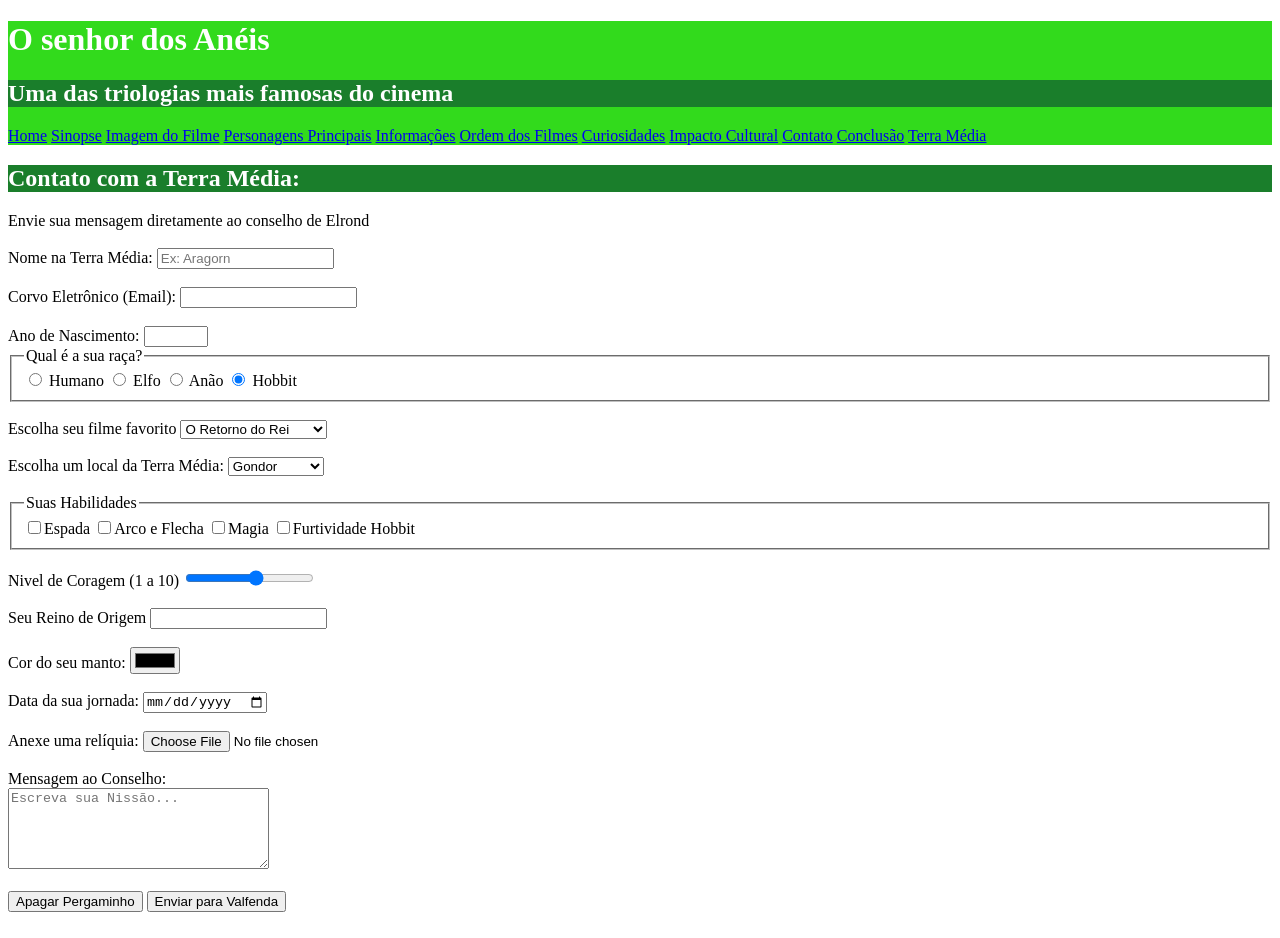
==== adventure.html @ 19b3b3d7 "trabalho para entregar" ====
<!DOCTYPE html>
<html lang="pt-br">
<head>
    <meta charset="UTF-8">
    <meta name="viewport" content="width=device-width, initial-scale=1.0">
    <link rel="stylesheet" href="style.css">
    <title>Contato com a Terra Média</title>
</head>
<body>
    <div id="titulo_principal">
            <h1> O senhor dos Anéis</h1>
            <h2 class="titulo_secundario">Uma das triologias mais famosas do cinema</h2>
                <nav>
                    <a href="index.html">Home</a>
                    <a href="sinopse.html">Sinopse</a>
                    <a href="imagemfilme.html">Imagem do Filme</a>
                    <a href="personagens.html">Personagens Principais</a>
                    <a href="informações.html">Informações</a>
                    <a href="ordemDosFilmes.html">Ordem dos Filmes</a>
                    <a href="curiosidades.html">Curiosidades</a>
                    <a href="impacto.html">Impacto Cultural</a>
                    <a href="contato.html">Contato</a>
                    <a href="#conclusao">Conclusão</a>
                    <a href="adventure.html">Terra Média</a>
                </nav>
    </div>

    <h2 class="titulo_secundario">Contato com a Terra Média:</h2>
        Envie sua mensagem diretamente ao conselho de Elrond<br><br>

    <form action="processa.php" method="get" autocomplete="off">
        <label for="nomepessoa">Nome na Terra Média:</label>
            <input type="text" name="nomepessoa" 
            id="nomepessoa" minlength="3" maxlength="15"
             required placeholder="Ex: Aragorn"><br><br>
        <label for="email">Corvo Eletrônico (Email):</label>
                <input type="email" name="email" id="email" required placeholder=""><br><br>
        <label for="email">Ano de Nascimento:</label>
                <input type="number" name="ano" max="2026" min="1900" required placeholder="">
    <fieldset>
        <legend>Qual é a sua raça?</legend>
                
                <input type="radio" name="filme" value="Humano" checked type="Humano" id="Humano" for="Humano">
                <label for="id">Humano</label>

                <input type="radio" name="filme" value="Elfo" checked type="Elfo" id="Elfo" for="Elfo">
                <label for="id">Elfo</label>

                <input type="radio" name="filme" value="Anão" checked type="Anão" id="Anão" for="Anão">
                <label for="id">Anão</label>

                <input type="radio" name="filme" value="Hobbit" checked type="Hobbit" id="Hobbit" for="Hobbit">
                <label for="id">Hobbit</label>
    </fieldset><br>

    Escolha seu filme favorito 
            <select>
                <option value="filme 1">A Sociedade do Anel</option>
                <option value="filme 2">As Duas Torres</option>
                <option selected value="filme 3">O Retorno do Rei</option>
            </select><br><br>
    Escolha um local da Terra Média:
    <select id="lista_suspensa" name="lista">
            <optgroup label="Reino dos Homens">
                <option value="Gondor">Gondor</option>
                <option value="Rohan">Rohan</option>
            </optgroup>
            <optgroup label="Terras Elficas">
                <option value="Valfenda">Valfenda</option>
                <option value="Lothlórien">Lothlórien</option>
            </optgroup>
            <optgroup label="Outros">
                <option value="Mordor">Mordor</option>
                <option value="Condado">Condado</option>
            </optgroup>
    </select><br><br>
    <fieldset> 
            <legend>Suas Habilidades</legend>
            <label><input type="checkbox" name="Espada" value="Espada">Espada</label>
            <label><input type="checkbox" name="Arco e Flecha" value="Arco e Flecha">Arco e Flecha</label>
            <label><input type="checkbox" name="Magia" value="Magia">Magia</label>
            <label><input type="checkbox" name="Furtividade Hobbit" value="Furtividade Hobbit">Furtividade Hobbit</label>
    </fieldset><br>
    Nivel de Coragem (1 a 10)
    <input type="range" max="10" min="1" id="nivel" name="nivel"><br><br>
    <label for="Seu Reino de Origem">Seu Reino de Origem</label>
    <!-- Datalist Paises da Terra Média-->
            <input type="text" id="busca_datalist" list="países">
            <datalist id="países">
                <option>Gondor</option>
                <option>Rohan</option>
                <option>Mordor</option>
                <option>Condado</option>
            </datalist><br><br>
    <label for="cor">Cor do seu manto:</label>
    <input type="color" id="cor" name="cor"><br><br>
    <label for="data">Data da sua jornada:</label>
    <input type="date" name="data" id="data"><br><br>
    <label for="arquivo">Anexe uma relíquia:</label>
    <input type="file" id="arquivo" name="arquivo"><br><br>
    Mensagem ao Conselho:<br>
    <textarea cols="30" rows="5" name="descrição" id="descrição" required placeholder="Escreva sua Nissão..."></textarea><br><br>
    <button type="reset">Apagar Pergaminho</button>
    <button type="submit">Enviar para Valfenda</button><br><br>
</body>
</html>
---- style.css ----
#titulo_principal{
            background-color: #32da1c;
            color:white;
 }
.titulo_secundario{
             background-color: #1a7e2b;
             color: white;
}
#layout{
        display: flex;
}
.rodape{
    text-align: center;
}
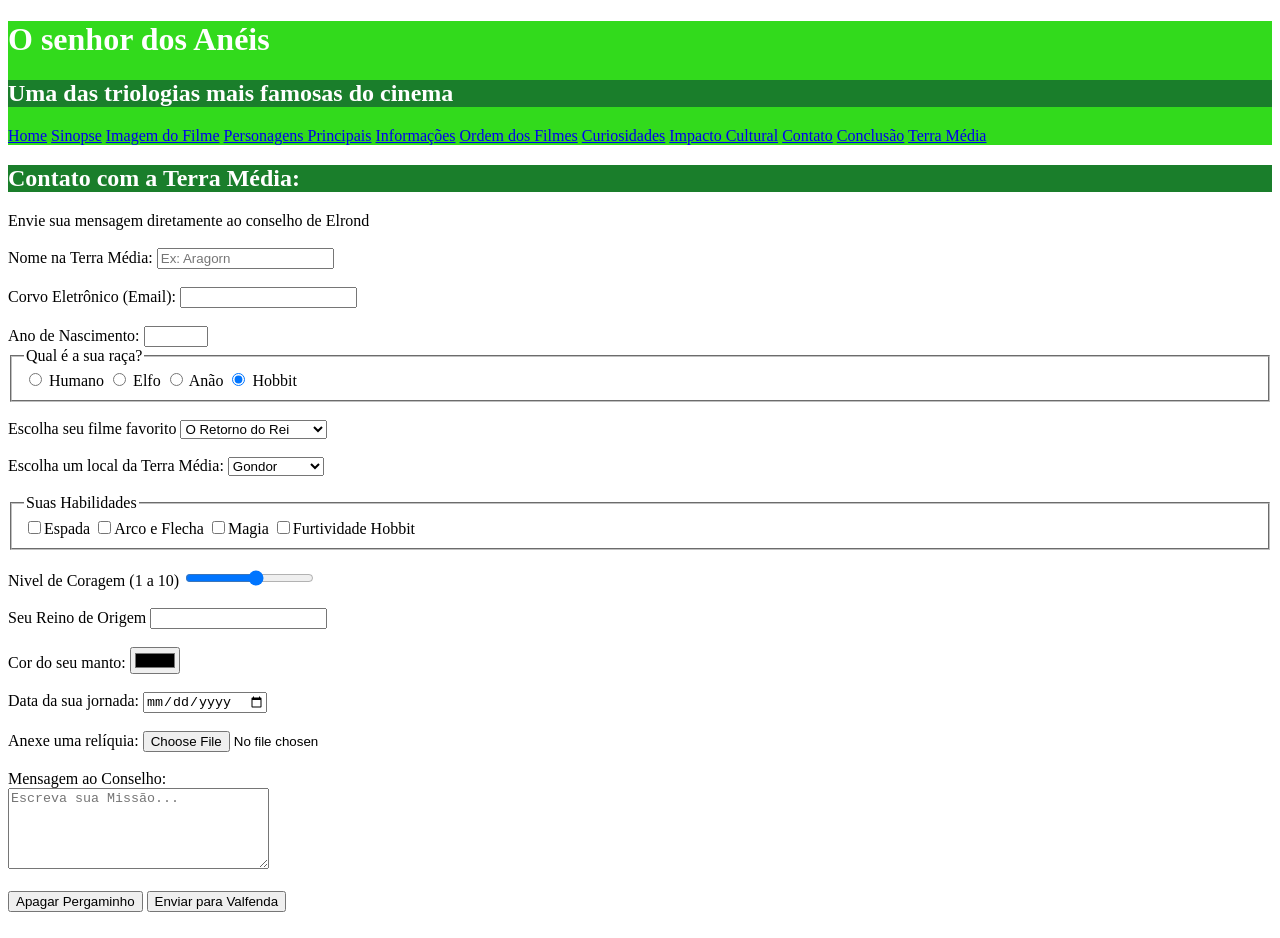
==== commit f8c072da: "modificacoes" ====
--- a/adventure.html
+++ b/adventure.html
@@ -35,7 +35,7 @@
              required placeholder="Ex: Aragorn"><br><br>
         <label for="email">Corvo Eletrônico (Email):</label>
                 <input type="email" name="email" id="email" required placeholder=""><br><br>
-        <label for="email">Ano de Nascimento:</label>
+        <label for="ano">Ano de Nascimento:</label>
                 <input type="number" name="ano" max="2026" min="1900" required placeholder="">
     <fieldset>
         <legend>Qual é a sua raça?</legend>
@@ -99,7 +99,7 @@
     <label for="arquivo">Anexe uma relíquia:</label>
     <input type="file" id="arquivo" name="arquivo"><br><br>
     Mensagem ao Conselho:<br>
-    <textarea cols="30" rows="5" name="descrição" id="descrição" required placeholder="Escreva sua Nissão..."></textarea><br><br>
+    <textarea cols="30" rows="5" name="descrição" id="descrição" required placeholder="Escreva sua Missão..."></textarea><br><br>
     <button type="reset">Apagar Pergaminho</button>
     <button type="submit">Enviar para Valfenda</button><br><br>
 </body>
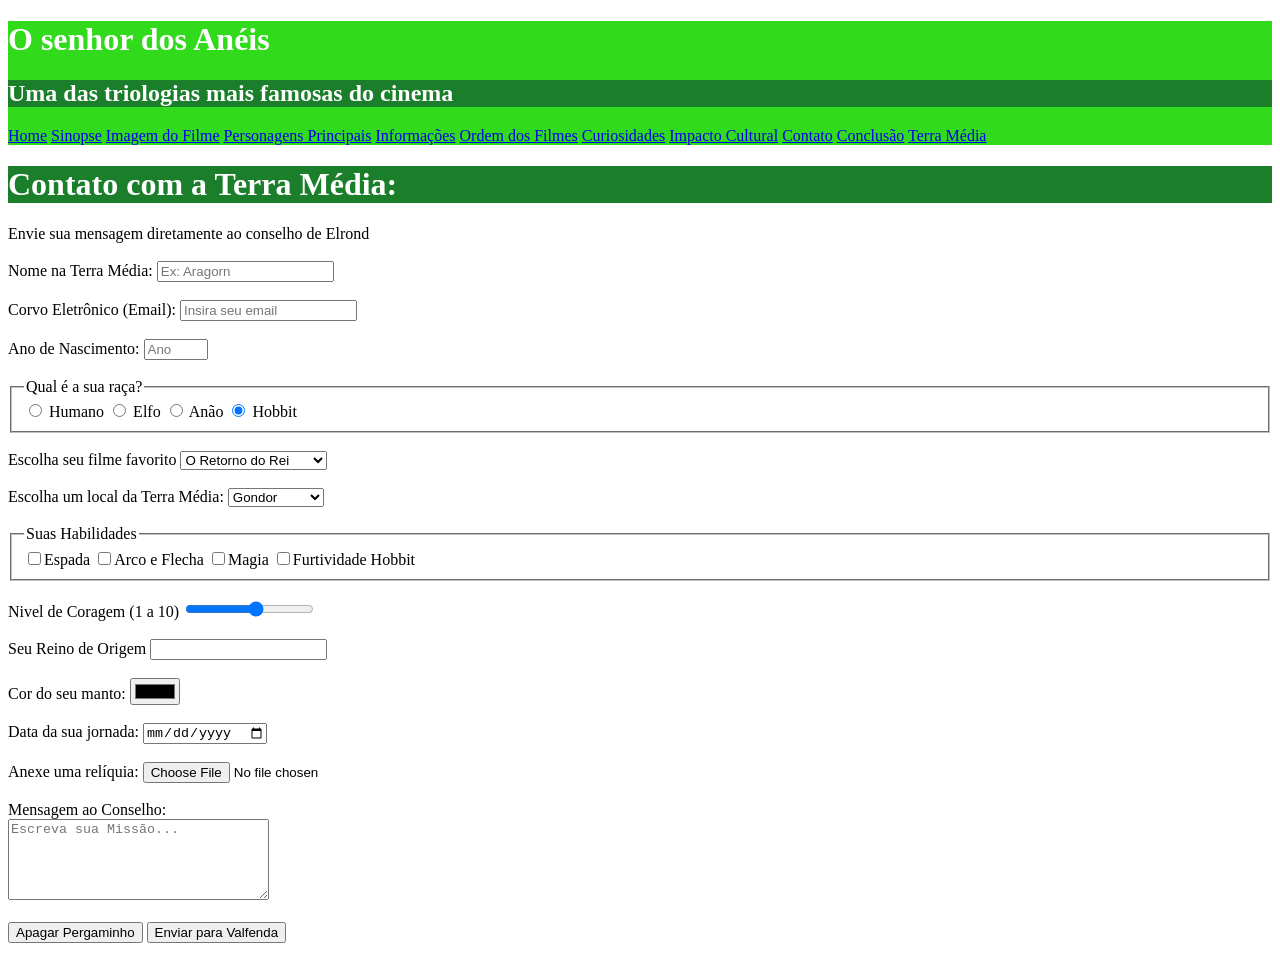
==== commit a4d9a3ce: "aaa" ====
--- a/adventure.html
+++ b/adventure.html
@@ -25,7 +25,7 @@
                 </nav>
     </div>
 
-    <h2 class="titulo_secundario">Contato com a Terra Média:</h2>
+    <h1 class="titulo_secundario">Contato com a Terra Média:</h1>
         Envie sua mensagem diretamente ao conselho de Elrond<br><br>
 
     <form action="processa.php" method="get" autocomplete="off">
@@ -34,9 +34,9 @@
             id="nomepessoa" minlength="3" maxlength="15"
              required placeholder="Ex: Aragorn"><br><br>
         <label for="email">Corvo Eletrônico (Email):</label>
-                <input type="email" name="email" id="email" required placeholder=""><br><br>
+                <input type="email" name="email" id="email" required placeholder="Insira seu email"><br><br>
         <label for="ano">Ano de Nascimento:</label>
-                <input type="number" name="ano" max="2026" min="1900" required placeholder="">
+                <input type="number" name="ano" max="2026" min="1900" required placeholder="Ano"><br><br>
     <fieldset>
         <legend>Qual é a sua raça?</legend>
                 
@@ -82,9 +82,8 @@
             <label><input type="checkbox" name="Furtividade Hobbit" value="Furtividade Hobbit">Furtividade Hobbit</label>
     </fieldset><br>
     Nivel de Coragem (1 a 10)
-    <input type="range" max="10" min="1" id="nivel" name="nivel"><br><br>
+    <input type="range" max="10" min="1" id="nivel" ><br><br>
     <label for="Seu Reino de Origem">Seu Reino de Origem</label>
-    <!-- Datalist Paises da Terra Média-->
             <input type="text" id="busca_datalist" list="países">
             <datalist id="países">
                 <option>Gondor</option>
